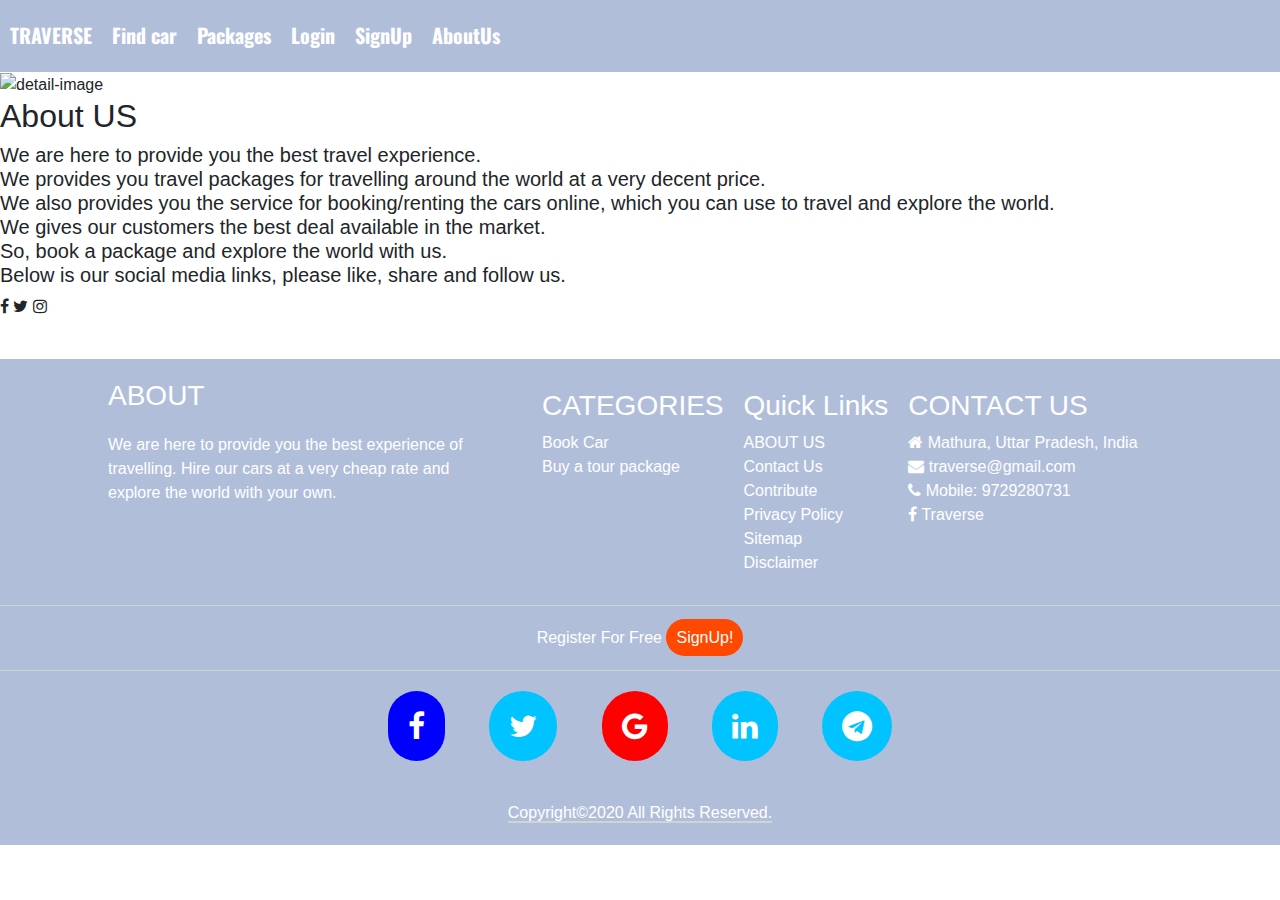
==== html/about-us.html @ c3ab7c9d "Added about-us.html" ====
<!doctype html>
<html lang="en">
  <head>
    <!-- Required meta tags -->
    <meta charset="utf-8">
    <meta name="viewport" content="width=device-width, initial-scale=1, shrink-to-fit=no">

    <!-- Icon link -->
    <link rel="stylesheet" href="https://stackpath.bootstrapcdn.com/font-awesome/4.7.0/css/font-awesome.min.css">

    <!-- Bootstrap CSS -->
    <link rel="stylesheet" href="https://cdn.jsdelivr.net/npm/bootstrap@4.5.3/dist/css/bootstrap.min.css" >

    <!-- Custom CSS link -->
    <link rel="stylesheet" href="../css/nav.css">
    <link rel="stylesheet" href="../css/footer.css">
    <link rel="stylesheet" href="../css/details.css">

    <title>Traverse-Home Page</title>
  </head>
  <body>
    <div class="nav">
            <input type="checkbox" name="chk" id="chk" hidden>
            <span class="title">TRAVERSE</span>
            <ul>
                <li>Find car</li>
                <li>Packages</li>
                <li>Login</li>
                <li>SignUp</li>
                <li>AboutUs</li>
            </ul>
            <label for="chk"><i class="fa fa-bars bars"></i></label>
            <label for="chk"><i class="fa fa-times cross"></i></label>
    </div>
    
    <div class="detail-container">
        <div class="detail">
            <div class="detail-img">
                <img src="../images/carousel-images/fifth-image.jpg" alt="detail-image">
            </div>
            <div class="detail-text">
                <h2>About US</h1>
                <h5>
                    We are here to provide you the best travel experience. <br>
                    We provides you travel packages for travelling around the world at a very decent price. <br>
                    We also provides you the service for booking/renting the cars online, which you can use to travel and explore the world. <br>
                    We gives our customers the best deal available in the market. <br>
                    So, book a package and explore the world with us. <br>
                    Below is our social media links, please like, share and follow us. <br>
                </h5>
            </div>
        </div>
        <div class="icons">
            <i class="fa fa-facebook"></i>
            <i class="fa fa-twitter"></i>
            <i class="fa fa-instagram"></i>
        </div>
    </div>
    
    <main>
      <div class="footer-container">
          <article>
              <h3>ABOUT</h3>
              <article>
                  We are here to provide you the best experience of travelling. Hire our cars at a very cheap rate and explore the world with your own.
              </article>
          </article>
          <aside>
              <div class="categories">
                  <h3>CATEGORIES</h3>
                  <a href="#">Book Car</a>
                  <a href="#">Buy a tour package</a>
              </div>
              <div class="quick_links">
                  <h3>Quick Links</h3>
                  <a href="#">ABOUT US</a>
                  <a href="#">Contact Us</a>
                  <a href="#">Contribute</a>
                  <a href="#">Privacy Policy</a>
                  <a href="#">Sitemap</a>
                  <a href="#">Disclaimer</a>
              </div>
              <div class="contact_us">
                  <h3>CONTACT US</h3>
                  <a href="#"><i class="fa fa-home"></i> Mathura, Uttar Pradesh, India</a>
                  <a href="#"><i class="fa fa-envelope"></i> traverse@gmail.com</a>
                  <a href="#"><i class="fa fa-phone"></i> Mobile: 9729280731</a>
                  <a href="#"><i class="fa fa-facebook"></i> Traverse</a>
              </div>
          </aside>
      </div>
      <div class="registration">
          <span>Register For Free</span>
          <a href="#">SignUp!</a>
      </div>
      <nav>
          <a href="#"><i class="fa fa-facebook facebook"></i></a>
          <a href="#"><i class="fa fa-twitter twitter"></i></a>
          <a href="#"><i class="fa fa-google google"></i></a>
          <a href="#"><i class="fa fa-linkedin linkedin"></i></a>
          <a href="#"><i class="fa fa-telegram telegram"></i></a>
      </nav>
      <footer>
          <span>Copyright&#169;2020 All Rights Reserved.</span>
      </footer>
    </main>

  </body>
</html>
---- css/nav.css ----
@import url('https://fonts.googleapis.com/css2?family=Oswald:wght@300&display=swap');

*{
    box-sizing: border-box;
    padding: 0px;
    margin: 0px;
}

.nav{
    position: sticky;
    background-color: #b1beda;
    top: 0;
    height: 8vh;
    color: white;
    z-index: 222;
}

.nav span{
    float: left;
    padding: 20px 10px 0px 10px;
    font-family: 'Oswald', sans-serif;
    font-weight: 700;
    font-size: 20px;
}

ul li{
    list-style-type: none;
    float: left;
    padding: 20px 10px 0px 10px;
    font-family: 'Oswald', sans-serif;
    font-weight: 700;
    font-size: 20px;
}


.carousel-container img{
    width: 100%;
    height: 92vh;
}

.nav  i{
    position: absolute;
    right: 15px;
    top: 20px;
    display: none;
}

@media only screen and (max-width:450px){
    ul li{
        clear: both;
        width: 100%;
        text-align: center;
        border-bottom: 1px solid lightgray;
        margin-bottom: 5px;
    }

    ul li:hover{
        border-left: 4px solid lightgray;
    }

    ul{
        position: relative;
        top: -21312px;
        background-color: #b1beda;
        width: 100%;
    }

    .bars{
        display: inline!important;
    }

    #chk:checked ~ ul{
        top: 0vh;
    }
}
---- css/footer.css ----
*{
    margin: 0px;
    padding: 0px;
    box-sizing: border-box;
}

.footer-container, .registration, nav{
    background-color: #b1beda;
}

main{
    margin-top: 40px;
    min-width: 244px;
}
main, a:link, a, a:visited{color: white}
h3{color: white;}

.footer-container{
    display: flex; 
    flex-direction: row; 
    justify-content: center;
}

article{
    width: 30vw;
    margin: 20px 0px;
    margin-right: 20px;
}

aside{
    width: 50vw;
    margin: 20px 0px;
    margin-left: 20px;
    display: flex;
    flex-direction: row;
}
aside a{
    display: block;
    text-decoration: none;
}

.categories, .quick_links, .contact_us{padding: 10px;}

.registration{
    clear: both;
    padding: 20px;
    text-align: center;
    border-bottom: 1px solid lightgray;
    border-top: 1px solid lightgray;
}

.registration a{
    text-decoration: none;
    background-color: rgb(255, 72, 0);
    padding: 10px;
    border-radius: 20px;
}

.registration a:hover{
    background-color: rgb(167, 50, 4);
}

nav{text-align: center;}

nav a{
    display: inline-block;
    padding: 20px;
}

nav .facebook{
    padding: 20px;
    border-radius: 60px;
    font-size: 30px;
    color: white;
    background-color: blue;
}

nav .twitter, .linkedin, .telegram{
    padding: 20px;
    border-radius: 50px;
    font-size: 30px;
    color: white;
    background-color: rgb(0, 195, 255);
}

nav .google{
    padding: 20px;
    border-radius: 50px;
    font-size: 30px;
    color: white;
    background-color: red;
}

footer{
    background-color: #b1beda;
    padding: 20px;
    text-align: center;
}

footer span{
    border-bottom: 2px solid lightgray;
}

@media(max-width:442px){
    aside{
        flex-direction: column;
    }
}

@media (max-width:736px){
    article , aside{width: 90vw;}
    .footer-container{
        flex-direction: column;
        align-items: center;
        justify-content: unset;
    }
}
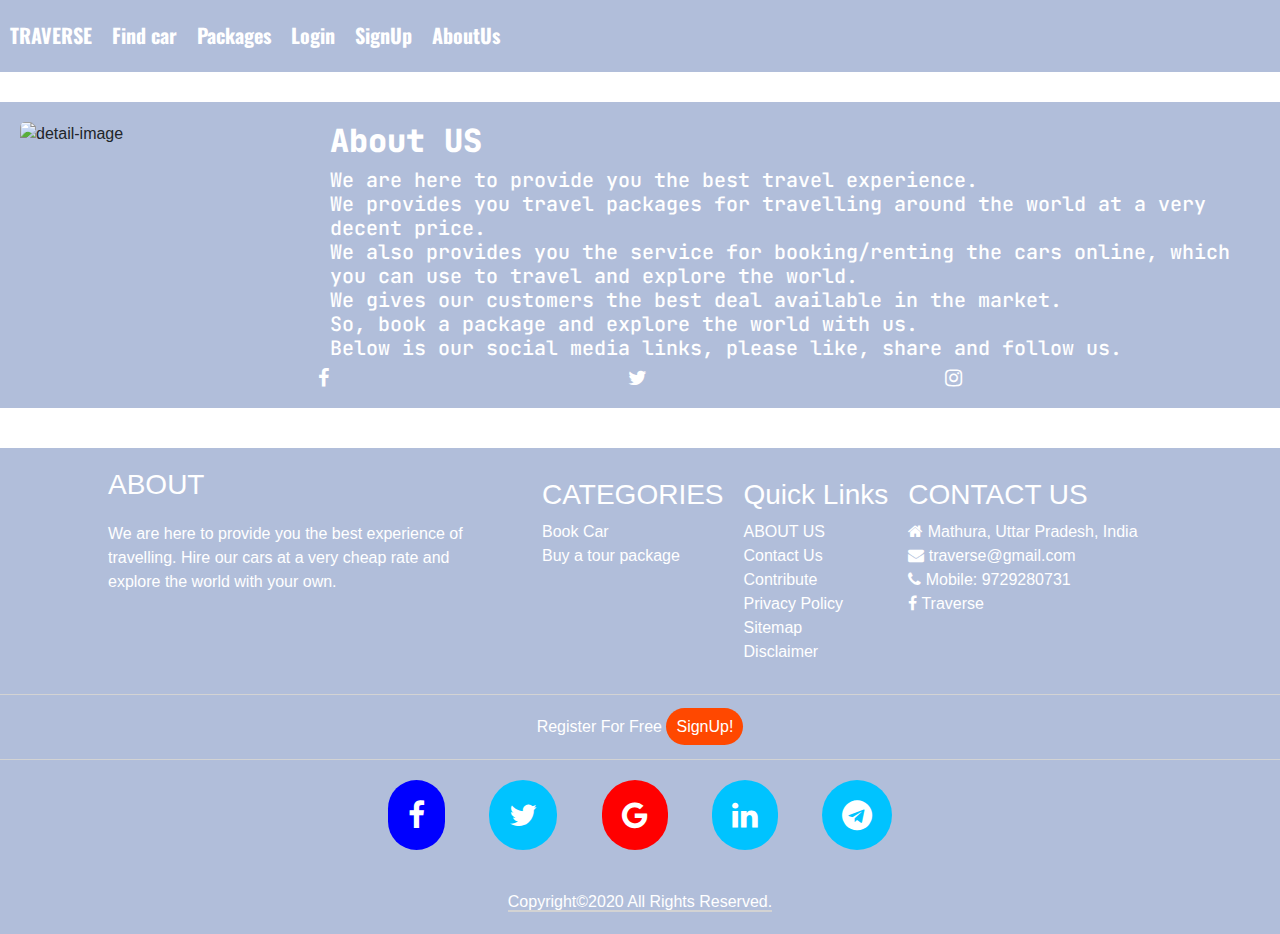
==== commit 3b9c2993: "Updated navigation icon sctructure." ====
--- a/html/about-us.html
+++ b/html/about-us.html
@@ -21,6 +21,8 @@
   <body>
     <div class="nav">
             <input type="checkbox" name="chk" id="chk" hidden>
+            <label for="chk" class="bars"><i class="fa fa-bars"></i></label>
+            <label for="chk" class="cross"><i class="fa fa-times"></i></label>
             <span class="title">TRAVERSE</span>
             <ul>
                 <li>Find car</li>
@@ -29,8 +31,6 @@
                 <li>SignUp</li>
                 <li>AboutUs</li>
             </ul>
-            <label for="chk"><i class="fa fa-bars bars"></i></label>
-            <label for="chk"><i class="fa fa-times cross"></i></label>
     </div>
     
     <div class="detail-container">
--- a/css/details.css
+++ b/css/details.css
@@ -0,0 +1,79 @@
+@import url('https://fonts.googleapis.com/css2?family=JetBrains+Mono:wght@200&display=swap');
+
+*{
+    box-sizing: border-box;
+    padding: 0px;
+    margin: 0px;
+}
+
+.detail-container{
+    display: flex;
+    flex-direction: column;
+    justify-content: space-around;
+    align-items: center;
+    background-color: #b1beda;
+    margin: 30px auto;
+    padding: 20px;
+}
+
+.detail{
+    display: flex;
+    flex-direction: row;
+    justify-content: space-around;
+    border-radius: 5px;
+    overflow: hidden;
+}
+
+.detail p{
+    display: flex;
+    flex-direction: column;
+}
+
+.detail-img{
+    margin-right: 10px;
+}
+
+.detail-text{
+    color: white;
+    font-family: 'JetBrains Mono', monospace;
+}
+
+.detail-text h2{
+    font-weight: 900;
+}
+
+.detail-img img{
+    min-width: 200px;
+    width: 300px;
+    border-radius: 5px;
+    display: block;
+}
+
+.icons{
+    width: 100%;
+    display: flex;
+    flex-direction: row;
+    justify-content: space-evenly;
+    align-items: center;
+}
+
+.icons i{
+    font-size: 20px;
+    display: block;
+    color: white;
+}
+
+@media only screen and (max-width:700px){
+    .detail{
+        flex-direction: column;
+    }
+
+    .detail-img{
+        width: 100%;
+        margin-bottom: 10px;
+    }   
+
+    .detail-img img{
+        width: 70% ;
+    }
+}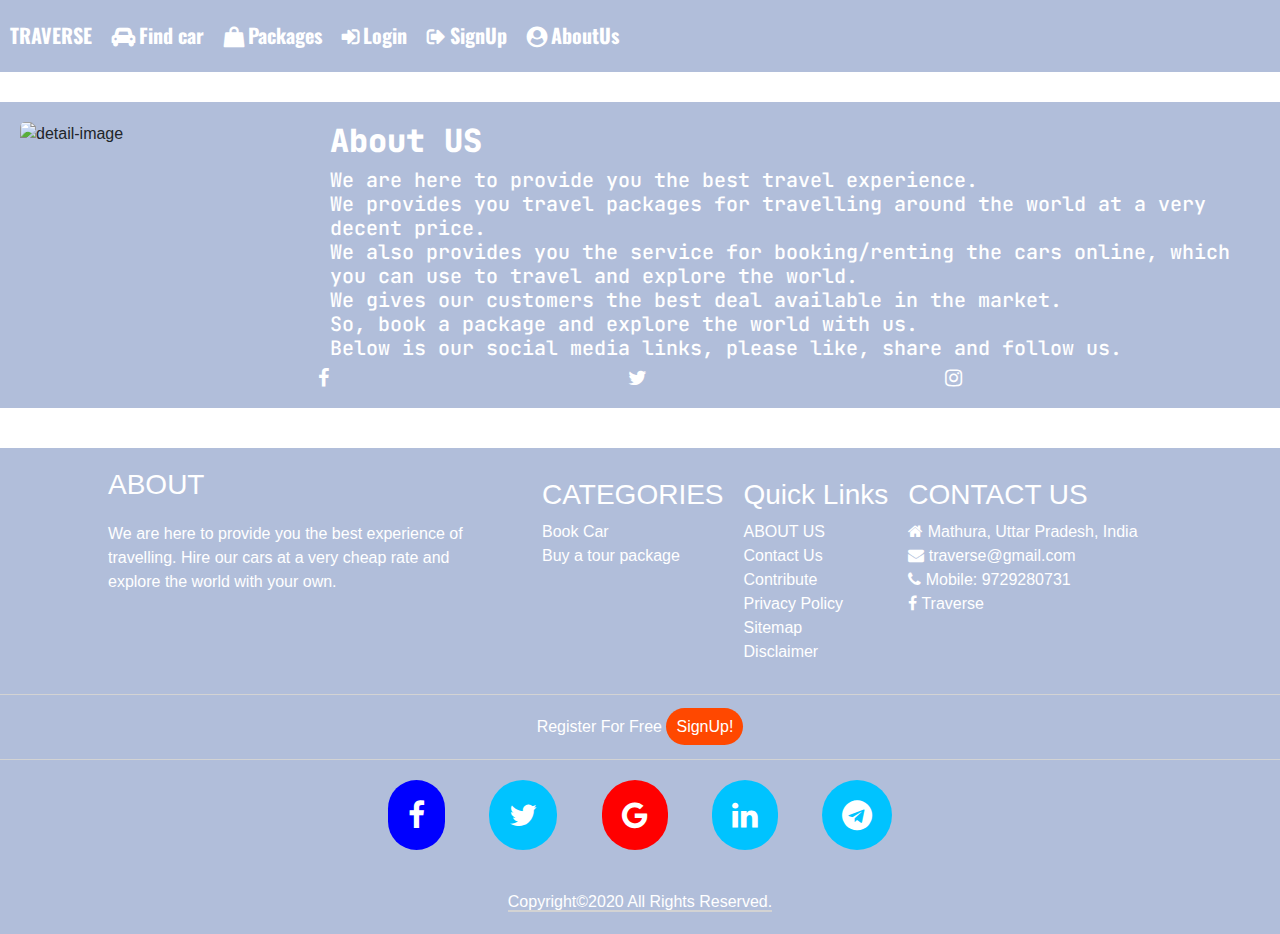
==== commit a0d94de6: "Added links in navigation." ====
--- a/html/about-us.html
+++ b/html/about-us.html
@@ -23,13 +23,13 @@
             <input type="checkbox" name="chk" id="chk" hidden>
             <label for="chk" class="bars"><i class="fa fa-bars"></i></label>
             <label for="chk" class="cross"><i class="fa fa-times"></i></label>
-            <span class="title">TRAVERSE</span>
+            <span class="title"><a href="../index.html" style="text-decoration: none;">TRAVERSE</a></span>
             <ul>
-                <li>Find car</li>
-                <li>Packages</li>
-                <li>Login</li>
-                <li>SignUp</li>
-                <li>AboutUs</li>
+                <li><a href="./find-car.html" style="text-decoration: none;">Find car</a></li>
+                <li><a href="./package.html" style="text-decoration: none;">Packages</a></li>
+                <li><a href="./login.html" style="text-decoration: none;">Login</a></li>
+                <li><a href="./signup.html" style="text-decoration: none;">SignUp</a></li>
+                <li><a href="./about-us.html" style="text-decoration: none;">AboutUs</a></li>
             </ul>
     </div>
     
--- a/css/nav.css
+++ b/css/nav.css
@@ -4,6 +4,10 @@
     box-sizing: border-box;
     padding: 0px;
     margin: 0px;
+}
+
+body{
+    min-width: 200px;
 }
 
 .nav{
@@ -32,20 +36,51 @@
     font-size: 20px;
 }
 
+ul li:first-child::before{
+    font-family:'FontAwesome';
+    content:"\f1b9";
+    margin-right: 4px;
+}
+
+ul li:nth-child(2)::before{
+    font-family:'FontAwesome';
+    content:"\f290";
+    margin-right: 4px;
+}
+
+ul li:nth-child(3)::before{
+    font-family:'FontAwesome';
+    content:"\f090";
+    margin-right: 4px;
+}
+
+ul li:nth-child(4)::before{
+    font-family:'FontAwesome';
+    content:"\f08b";
+    margin-right: 4px;
+}
+
+ul li:last-child::before{
+    font-family:'FontAwesome';
+    content:"\f2bd";
+    margin-right: 4px;
+}
+
 
 .carousel-container img{
     width: 100%;
     height: 92vh;
 }
 
+.bars, .cross{display: none;}
+
 .nav  i{
     position: absolute;
     right: 15px;
     top: 20px;
-    display: none;
 }
 
-@media only screen and (max-width:450px){
+@media only screen and (max-width:580px){
     ul li{
         clear: both;
         width: 100%;
@@ -66,10 +101,18 @@
     }
 
     .bars{
-        display: inline!important;
+        display: inline;
     }
 
     #chk:checked ~ ul{
         top: 0vh;
     }
+
+    #chk:checked ~ .bars{
+        display: none;
+    }
+
+    #chk:checked ~ .cross{
+        display: inline;
+    }   
 }